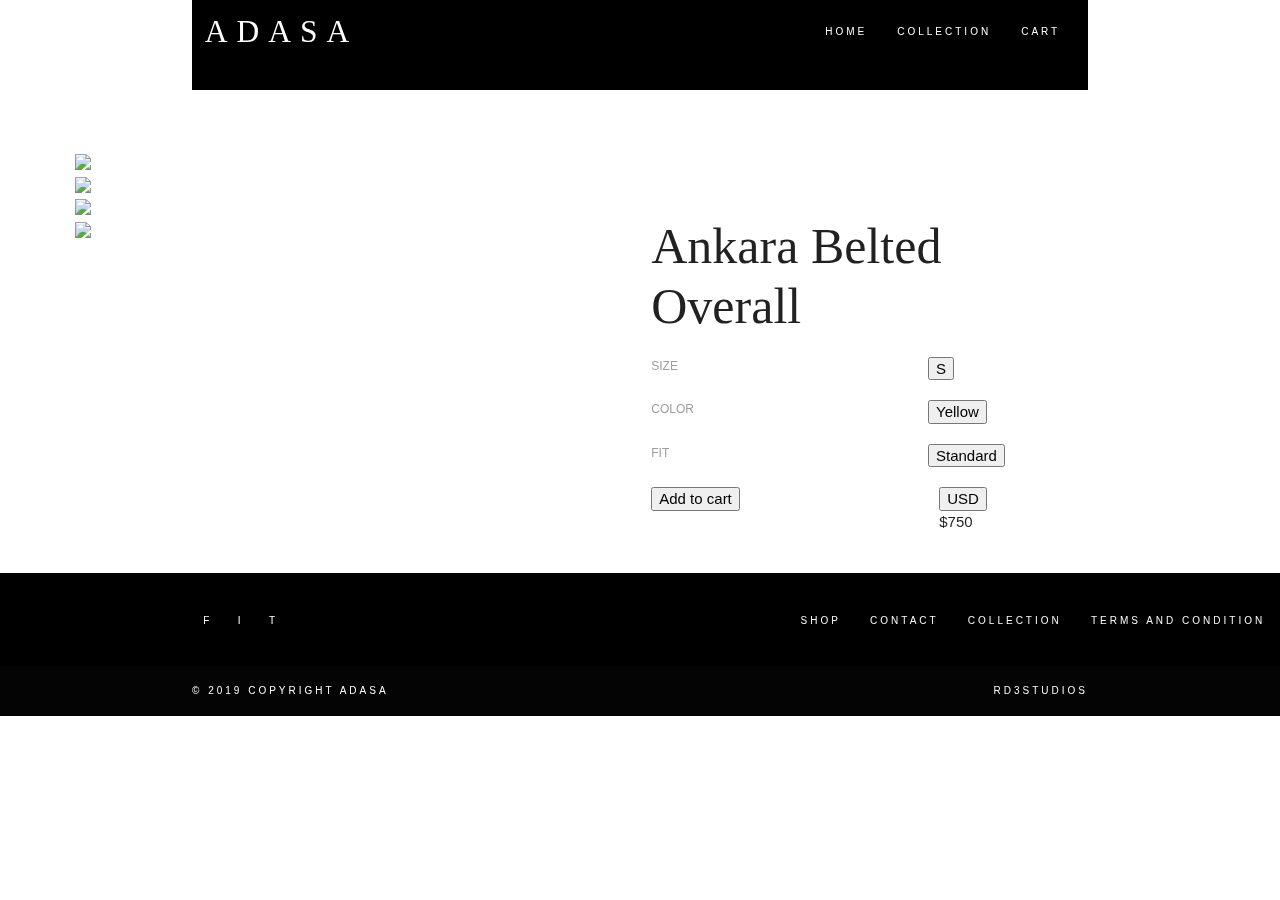
==== cart.html @ 456d1ddb "first initial commit" ====
<!Doctype html>

<html>

<head>
	<meta name="viewport" content="width=device-width, initial-scale=1.0">
	<!-- Compiled and minified CSS -->
	<script type="text/javascript" src="https://ajax.googleapis.com/ajax/libs/jquery/3.3.1/jquery.min.js">

	</script>
	<link href="https://unpkg.com/aos@2.3.1/dist/aos.css" rel="stylesheet">
	
	<link rel="stylesheet" href="https://cdnjs.cloudflare.com/ajax/libs/materialize/1.0.0/css/materialize.min.css">
	<link href="https://fonts.googleapis.com/icon?family=Material+Icons" rel="stylesheet">
	<!-- Compiled and minified JavaScript -->
	<script src="https://cdnjs.cloudflare.com/ajax/libs/materialize/1.0.0/js/materialize.min.js"></script>
	<script src="https://unpkg.com/aos@2.3.1/dist/aos.js"></script>
	<link href="assets/css/style.css" rel="stylesheet">

</head>

<body class='cart'>
	<div class="wrapper">
		<header class="">

			<nav class=' black container'>
				<div class="nav-wrapper transparent">
					<a href="#" class="brand-logo left">ADASA</a>
					<ul id="nav-mobile" class="right hide-on-med-and-down">
						<li><a href="index.html">Home</a></li>
						<li><a href="#">collection</a></li>
						<li><a href="shop.html">cart</a></li>
					</ul>
				</div>
			</nav>
			

		</header>

		<main class=' transparent contain'>
			<div class="row">
				<div class=" left-end col m6 ">
					<div>
						<img class="img-full" src='assets/images/fifth.png'>
						<div><img class="img-thumb" src="assets/images/first.jpg"></div>
						<div><img class="img-thumb" src="assets/images/first.jpg"></div>
						<div><img class="img-thumb" src="assets/images/first.jpg"></div>
					</div>
				</div>
				<div class=" right-end col m6">
					<h2>Ankara Belted Overall</h2>
					<div class="row">
						<label class="col m6">SIZE</label>
						<button>S</button>
					</div>
					
					<div class="row">
						<label class="col m6">COLOR</label>
						<button>Yellow</button>
					</div>
					
					<div class="row">
						<label class="col m6">FIT</label>
						<button>Standard</button>
					</div>
					
					<div class="row">
						<div class=" col m6"><button>Add to cart</button></div>
						<div class="col m6">
							<button>USD</button>
							<div class="price">$750</div>
						</div>
					</div>
				</div>
			</div>
			

		</main>

		<footer class="page-footer black">
		<div class="container">
			<div class="row">
				<div class="col l6 s12">
					<ul>
						<li><a> f</a></li>
						<li><a> i</a></li>
						<li><a> t</a></li>
					</ul>
				</div>
				<div class="col l4 offset-l2 s12">

					<ul class="footer-links">
						<li><a class="grey-text text-lighten-5" href="#!">Shop</a></li>
						<li><a class="grey-text text-lighten-5" href="#!">Contact</a></li>
						<li><a class="grey-text text-lighten-5" href="#!">Collection</a></li>
						<li><a class="grey-text text-lighten-5" href="#!">Terms and Condition</a></li>
					</ul>
				</div>
			</div>
		</div>
		<div class="footer-copyright">
			<div class="container copy">
				© 2019 Copyright ADASA
				<a class="grey-text text-lighten-5 right" href="www.rd3studios.com">RD3STUDIOS</a>
			</div>
		</div>
	</footer>
	</div>
<script>
	AOS.init();
		$(document).ready(function() {
			
			$(".dropdown-trigger").dropdown();
		})
	</script>
</body>

</html>
---- assets/css/style.css ----
/*! Generated by Font Squirrel (https://www.fontsquirrel.com) on May 16, 2019 */



@font-face {
    font-family: 'butlerblack';
    src: url('./assets/css/fonts/butler_black-webfont.woff2') format('woff2'),
         url('./assets/css/fonts/butler_black-webfont.woff') format('woff');
    font-weight: normal;
    font-style: normal;

}




@font-face {
    font-family: 'butlerbold';
    src: url('./assets/css/fonts/butler_bold-webfont.woff2') format('woff2'),
         url('./assets/css/fonts/butler_bold-webfont.woff') format('woff');
    font-weight: normal;
    font-style: normal;

}




@font-face {
    font-family: 'butlerextrabold';
    src: url('./assets/css/fonts/butler_extrabold-webfont.woff2') format('woff2'),
         url('./assets/css/fonts/butler_extrabold-webfont.woff') format('woff');
    font-weight: normal;
    font-style: normal;

}




@font-face {
    font-family: 'butlerlight';
    src: url('./assets/css/fonts/butler_light-webfont.woff2') format('woff2'),
         url('./assets/css/fonts/butler_light-webfont.woff') format('woff');
    font-weight: normal;
    font-style: normal;

}




@font-face {
    font-family: 'butlermedium';
    src: url('./assets/css/fonts/butler_medium-webfont.woff2') format('woff2'),
         url('./assets/css/fonts/butler_medium-webfont.woff') format('woff');
    font-weight: normal;
    font-style: normal;

}




@font-face {
    font-family: 'butlerregular';
    src: url('./assets/css/fonts/butler_regular-webfont.woff2') format('woff2'),
         url('./assets/css/fonts/butler_regular-webfont.woff') format('woff');
    font-weight: normal;
    font-style: normal;

}




@font-face {
    font-family: 'butlerultralight';
    src: url('./assets/css/fonts/butler_ultra_light-webfont.woff2') format('woff2'),
         url('./assets/css/fonts/butler_ultra_light-webfont.woff') format('woff');
    font-weight: normal;
    font-style: normal;

}



body{
	min-height: 100vh;
	mix-blend-mode: difference;
	font-family: 'cabin', sans-serif;
	
}
.wrapper{
	position: relative;
}
.collections header{
	background-color: black;
	height: 80vh;
}
.header{
	padding: 10px;
	width: 350px;
	height: 265px;
		
}
.header-title{
	font-family: "butlerregular", serif;
	font-size: 80px;
	line-height: 60px;
	text-align: right;
}
h2{
	font-family: "butlerregular", serif;
	font-size: 50px;
	line-height: 60px;
	width: 400px;
}


nav{
	height: 20vh;
	box-shadow: none;
}
.cart nav{
	height: 10vh;
	padding: 0% 1%;
}
.cart main{
	margin-top: 5%;
}
nav li a, footer li a, .copy, .copy a {
	
	color: white;
	font-family: 'cabin', sans-serif;
	font-size:10px;
	font-weight: 500;
	letter-spacing: 3px;
	text-transform: uppercase;
}

.brand-logo{
	letter-spacing: 9px;
	font-family: "butlerbold", serif;
	
}
nav li {
	height: 20vh;
	
}

.parallax-container{
	height: 100vh;
}
.parallax img{
	width: 100%;
	height: auto;
	object-fit: cover;
	
}
.a{
	position: relative;
	width: 100%;
	
}
.section-2{
	width: 100%;
}
.section-2 img{
	width: 400px;
	height: auto;
}

.section-3 img{
	width: auto;
	height: 1500px;
	
}
.section-4{
	height: 30vh;
	content: '';
	position: relative;
	background-color: white;
	z-index: -1;
}
#identity{
	position: relative;
	height: 100vh;
	width: 100%;
	
}
#identity video{
	width: 100%;
	z-index: -1;
	position: absolute;
	
}
#identity .desc{
	color: white;
	
}
.order{
	transform: translate(20%,40%);
		
}
.order span{
	font-family: 'cabin', sans-serif;
	text-align: center;
	color: gray;
	font-size: 10px;
	letter-spacing: 5px;
}
.order .title{
	font-family: "butlerregular", serif;
	width:250px;
	text-align: right;
	font-size: 55px;
	line-height: 65px;
}
.order p{
	font-family: 'cabin', sans-serif;
	
	font-size: 15px;
	line-height: 40px;
	color: gray;
	font-weight: 600;
}

#identity img{
	height: 600px;
	transform: translate(0, 15%);
	z-index: 99;
}
.filter{
	font-size: 45px;
	transform: translate(50%,30%);
	width: 700px;
	height: 156px;
	padding: 2%;
	text-align: center;
	line-height: 76.5px;
	font-family: "butlerregular", serif;
}
.filter span{
	color: white;
	display: inline-block;
	
	margin: 2%;
	border-bottom: 2px solid white;
}
.dropdown-content  {
	background-color: transparent!important;
	font-size: 15px!important;
	font-family: "butlerregular", serif;
}
.dropdown-content:hover{
	background-color: transparent!mportant;
	
}
.dropdown-content a{
	font-size: 15px!important;
	font-family: "butlerregular", serif;
}
.collection{
	
	background-color: beige;
	min-height: 100vh;
	transform: translate(0%,-8%);
	border: none;
	
}
.contain{
	margin-right: 5%;
	margin-left: 5%;
}
.card{
	height: 500px;
	width: 250px;
	font-family: 'cabin', sans-serif;
	
	
}
.product-name{
	font-size: 17px;
	font-weight: 700;
	line-height: 34px;
}
.product-category{
	font-size: 10px;
	line-height: 14px;
	letter-spacing: 5px;
}

.grid{
	display: grid;
	grid-template-columns: repeat(4, 270px);
	grid-column-gap: 2%;
	}
.shop header nav{
	padding: 0 20px 0 20px;
	height: 10vh;
}
.shop header{
	height: auto;
}
.shop main{
	min-height: 100vh;
	margin-top: 2%;
	
}
.checkout .left-end{
	padding: 20%;
	height: 100vh;
	
}
.checkout .right-end{
	background-color: black;
	height: 100vh;
	padding: 3% 2% 10px 2%!important;
	
}
 .checkout .right-end img{
	height: 150px;
	width: auto;
}
 .checkout .right-end p{
	color: white;
}
.cart .left-end .img-full {
	width: 100%;
}
footer li {
	display: inline-block!important;
	margin-right: 5%;
	
}
.footer-links{
	width: 500px;
}
footer li a {
	padding: 
}
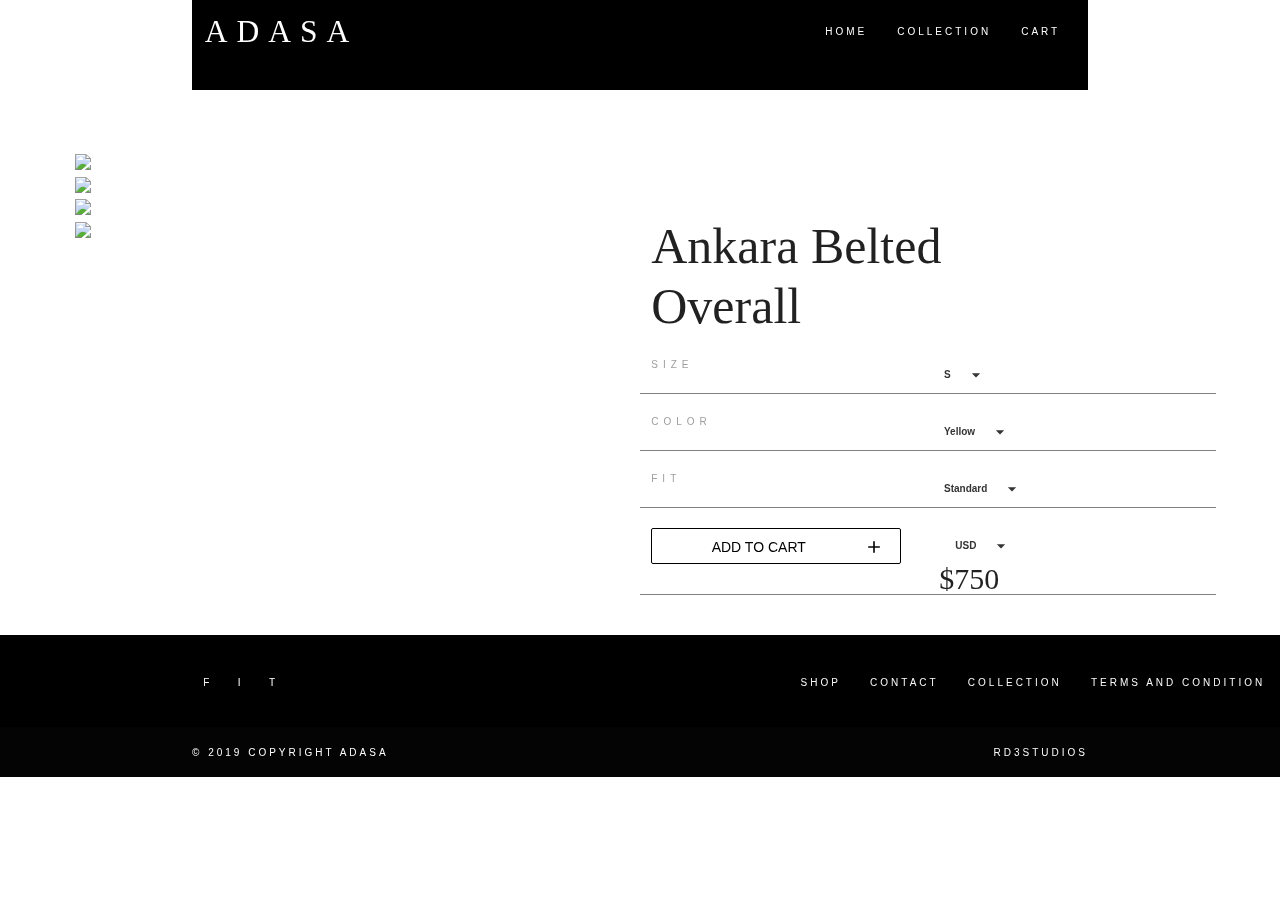
==== commit 28b32f05: "minor correction" ====
--- a/cart.html
+++ b/cart.html
@@ -25,11 +25,11 @@
 
 			<nav class=' black container'>
 				<div class="nav-wrapper transparent">
-					<a href="#" class="brand-logo left">ADASA</a>
+					<a href="index.html" class="brand-logo left">ADASA</a>
 					<ul id="nav-mobile" class="right hide-on-med-and-down">
 						<li><a href="index.html">Home</a></li>
-						<li><a href="#">collection</a></li>
-						<li><a href="shop.html">cart</a></li>
+						<li><a href="collection.html">collection</a></li>
+						<li><a href="#">cart</a></li>
 					</ul>
 				</div>
 			</nav>
@@ -49,25 +49,25 @@
 				</div>
 				<div class=" right-end col m6">
 					<h2>Ankara Belted Overall</h2>
-					<div class="row">
+					<div class="row cart-desc">
 						<label class="col m6">SIZE</label>
-						<button>S</button>
+						<button class=" btn-flat drop">S<i class="material-icons   right  ">arrow_drop_down</i></button>
 					</div>
 					
-					<div class="row">
+					<div class="row cart-desc">
 						<label class="col m6">COLOR</label>
-						<button>Yellow</button>
+						<button class=" btn-flat drop "  >Yellow<i class="material-icons right">arrow_drop_down</i></button>
 					</div>
 					
-					<div class="row">
+					<div class="row cart-desc">
 						<label class="col m6">FIT</label>
-						<button>Standard</button>
+						<button class=" btn-flat drop">Standard<i class="material-icons right ">arrow_drop_down</i></button>
 					</div>
 					
-					<div class="row">
-						<div class=" col m6"><button>Add to cart</button></div>
+					<div class="row cart-desc">
+						<div class=" col m6"><button class='btn-flat waves-effect waves-black cta-add transparent '><i class="material-icons right">add</i>Add to cart</button></div>
 						<div class="col m6">
-							<button>USD</button>
+							<button class=" btn-flat drop " href='#'>USD<i class="material-icons right">arrow_drop_down</i></button>
 							<div class="price">$750</div>
 						</div>
 					</div>
--- a/assets/css/style.css
+++ b/assets/css/style.css
@@ -108,7 +108,7 @@
 	font-family: "butlerregular", serif;
 	font-size: 80px;
 	line-height: 60px;
-	text-align: right;
+	
 }
 h2{
 	font-family: "butlerregular", serif;
@@ -329,6 +329,30 @@
 .cart .left-end .img-full {
 	width: 100%;
 }
+.cart-desc{
+	border-bottom: 1px solid grey;
+}
+.cta-add{
+	color: black;
+	width: 250px;
+	border: 1px solid black;
+}
+.cart-desc label{
+	font-family: 'cabin', sans-serif;
+	font-size: 10px;
+	letter-spacing: 5px;
+}
+.drop{
+		font-family: 'cabin', sans-serif;
+	font-size: 10px;
+	font-weight: 600;
+	text-transform:none;
+}
+.price{
+	font-family: "butlerregular", serif;
+	font-size: 30px;
+	line-height: 30px;
+}
 footer li {
 	display: inline-block!important;
 	margin-right: 5%;
